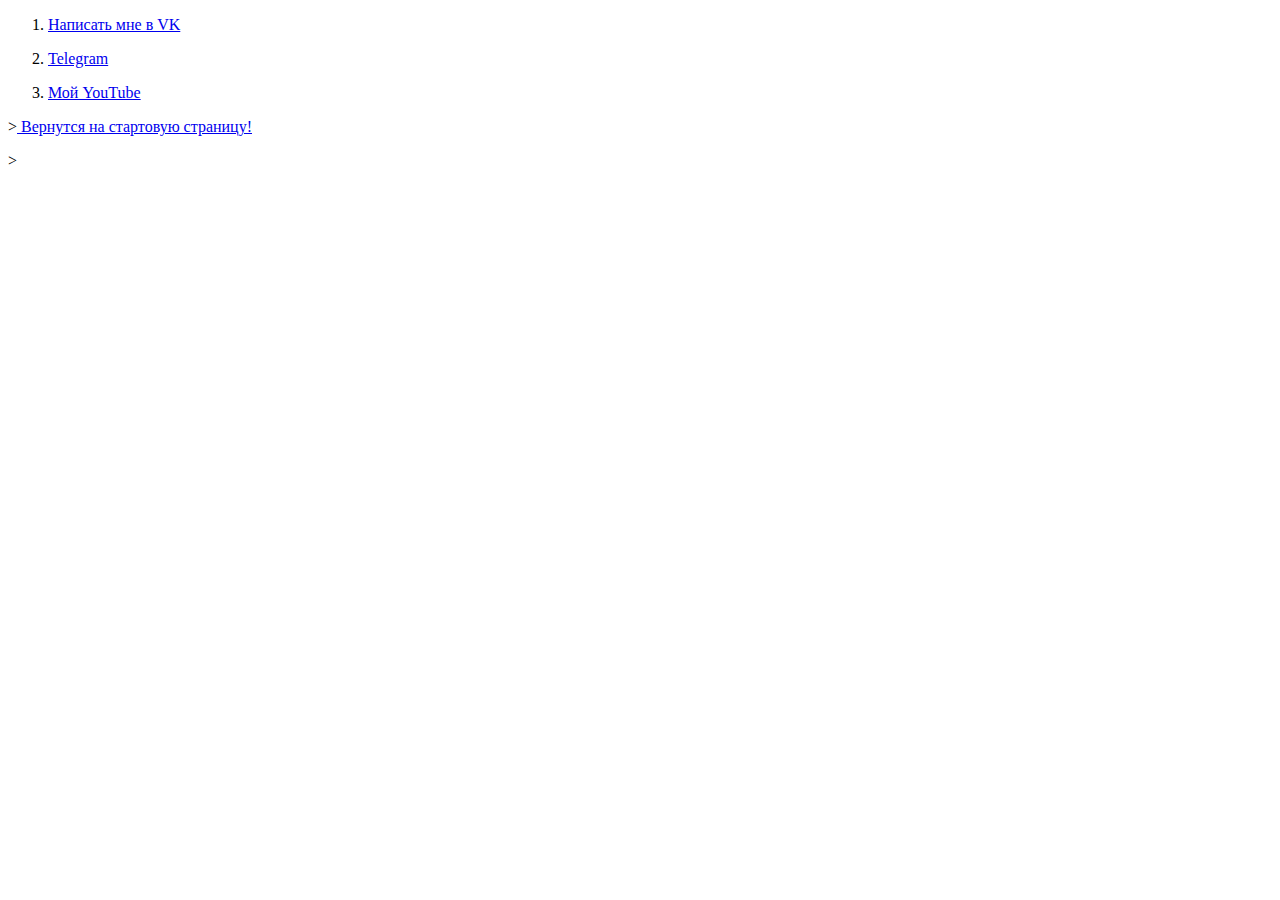
==== contacts.html @ dbc5dfe3 "good" ====
<!DOCTYPE html>
<html>
<head>
	<title>Contacts</title>
	<link rel="stylesheet" href="style.css">
</head>
<body>
<div class="cont">
<p><ol><li><a href="https://vk.com/danilakirillov763">Написать мне в VK</a></li></p>
<p><li><a href="https://ru.wikipedia.org/wiki/Telegram">Telegram</a></li></p>
<p><li><a href="https://www.youtube.com/channel/UC76ZG_kyPVdWoh42cbTSuog/featured?view_as=subscriber">Мой YouTube</a></li></ol></p>
</div>
<p class="su">><a href="index.html"><face= "Times New Roman" size="16" color="blue"> Вернутся на стартовую страницу!</font></a></p>
</body>
</html>>
---- style.css ----
p.ku {
	color: red;
	position: center;
}p.cont {
	color: red;
	position: center;
	size: 16;
}
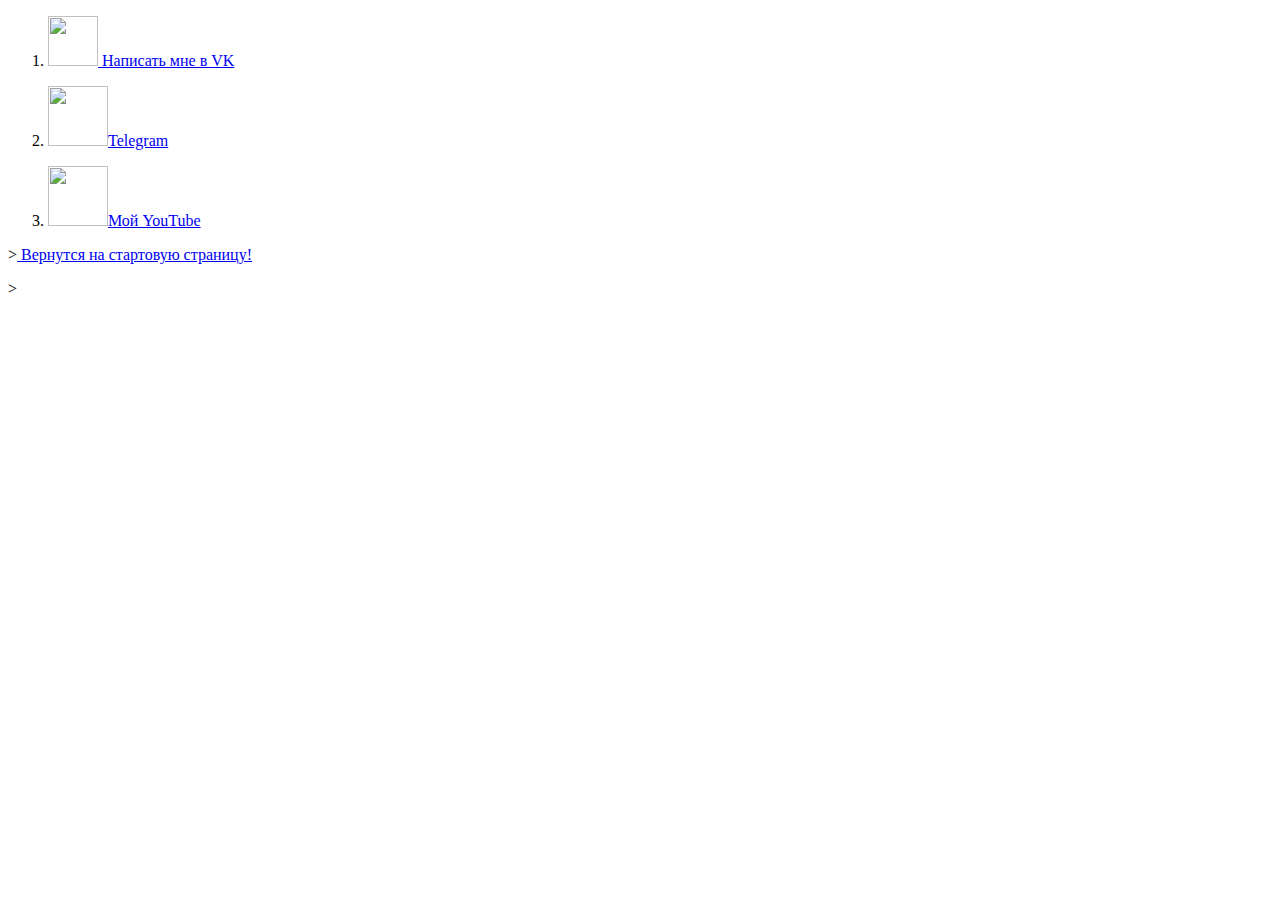
==== commit b1950296: "7" ====
--- a/contacts.html
+++ b/contacts.html
@@ -5,10 +5,11 @@
 	<link rel="stylesheet" href="style.css">
 </head>
 <body>
-<div class="cont">
-<p><ol><li><a href="https://vk.com/danilakirillov763">Написать мне в VK</a></li></p>
-<p><li><a href="https://ru.wikipedia.org/wiki/Telegram">Telegram</a></li></p>
-<p><li><a href="https://www.youtube.com/channel/UC76ZG_kyPVdWoh42cbTSuog/featured?view_as=subscriber">Мой YouTube</a></li></ol></p>
+<div class="Contacts">
+<p><ol><li><a href="https://vk.com/danilakirillov763"><img src="D:\work\AimDanilaMachin3.github.io/vk.png"width="50" height="50">
+Написать мне в VK</a></li></p>
+<p><li><a href="https://ru.wikipedia.org/wiki/Telegram"><img src="D:\work\AimDanilaMachin3.github.io/telegram.png" width="60" height="60">Telegram</a></li></p>
+<p><li><a href="https://www.youtube.com/channel/UC76ZG_kyPVdWoh42cbTSuog/featured?view_as=subscriber"><img src="D:\work\AimDanilaMachin3.github.io/yt.png"width="60" height="60">Мой YouTube</a></li></ol></p>
 </div>
 <p class="su">><a href="index.html"><face= "Times New Roman" size="16" color="blue"> Вернутся на стартовую страницу!</font></a></p>
 </body>
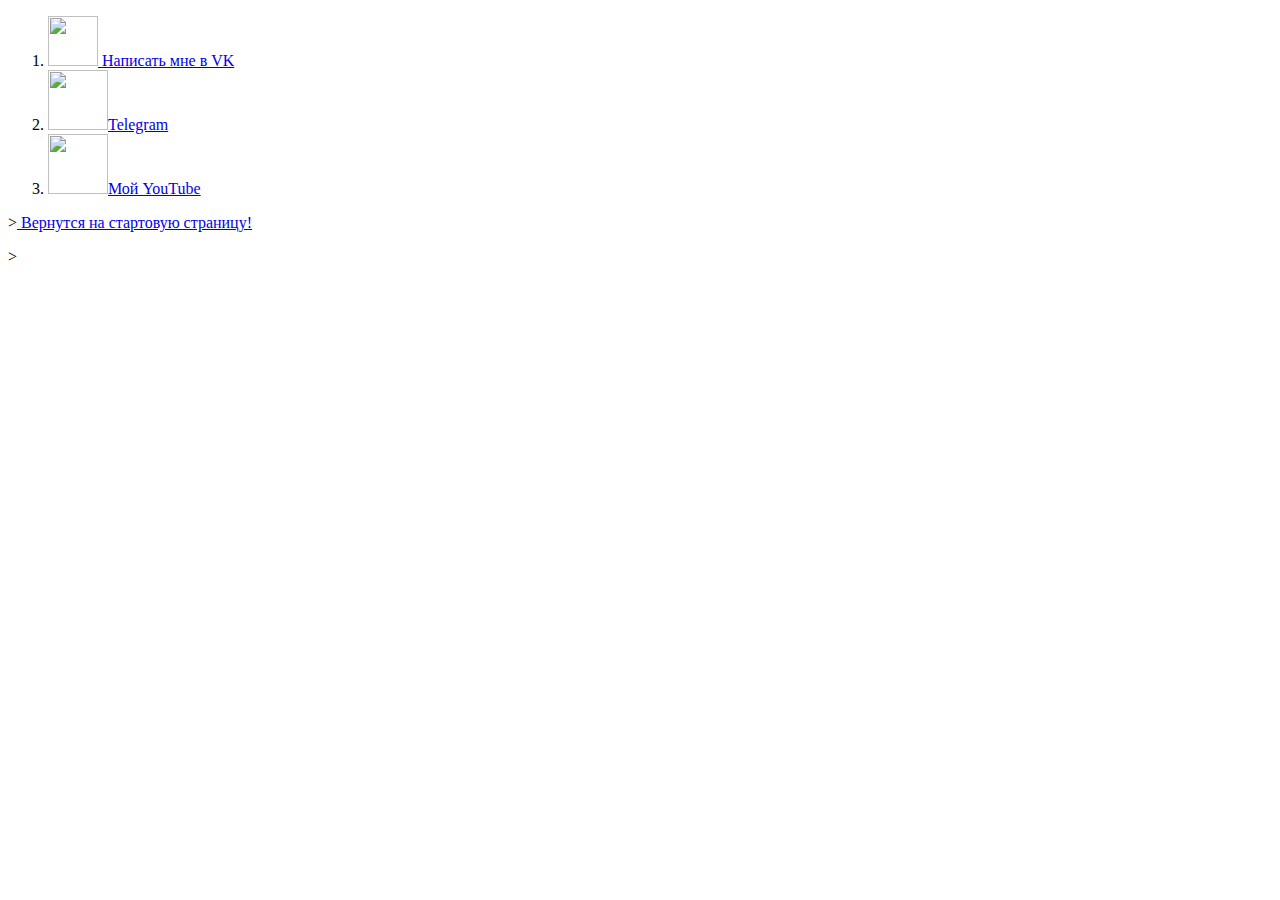
==== commit 0e2e43f7: "9" ====
--- a/contacts.html
+++ b/contacts.html
@@ -6,10 +6,12 @@
 </head>
 <body>
 <div class="Contacts">
-<p><ol><li><a href="https://vk.com/danilakirillov763"><img src="D:\work\AimDanilaMachin3.github.io/vk.png"width="50" height="50">
-Написать мне в VK</a></li></p>
-<p><li><a href="https://ru.wikipedia.org/wiki/Telegram"><img src="D:\work\AimDanilaMachin3.github.io/telegram.png" width="60" height="60">Telegram</a></li></p>
-<p><li><a href="https://www.youtube.com/channel/UC76ZG_kyPVdWoh42cbTSuog/featured?view_as=subscriber"><img src="D:\work\AimDanilaMachin3.github.io/yt.png"width="60" height="60">Мой YouTube</a></li></ol></p>
+<p class="cont1">
+	<ol><li><a href="https://vk.com/danilakirillov763"><img src="D:\work\AimDanilaMachin3.github.io/vk.png"width="50" height="50">
+Написать мне в VK</a></li>
+	<li><a href="https://ru.wikipedia.org/wiki/Telegram"><img src="D:\work\AimDanilaMachin3.github.io/telegram.png" width="60" height="60">Telegram</a></li>
+	<li><a href="https://www.youtube.com/channel/UC76ZG_kyPVdWoh42cbTSuog/featured?view_as=subscriber"><img src="img/yt.png"width="60" height="60">Мой YouTube</a></li></ol>
+</p>
 </div>
 <p class="su">><a href="index.html"><face= "Times New Roman" size="16" color="blue"> Вернутся на стартовую страницу!</font></a></p>
 </body>
--- a/style.css
+++ b/style.css
@@ -6,3 +6,7 @@
 	position: center;
 	size: 16;
 }
+p.cont1{
+	color red;
+	size 16;
+}